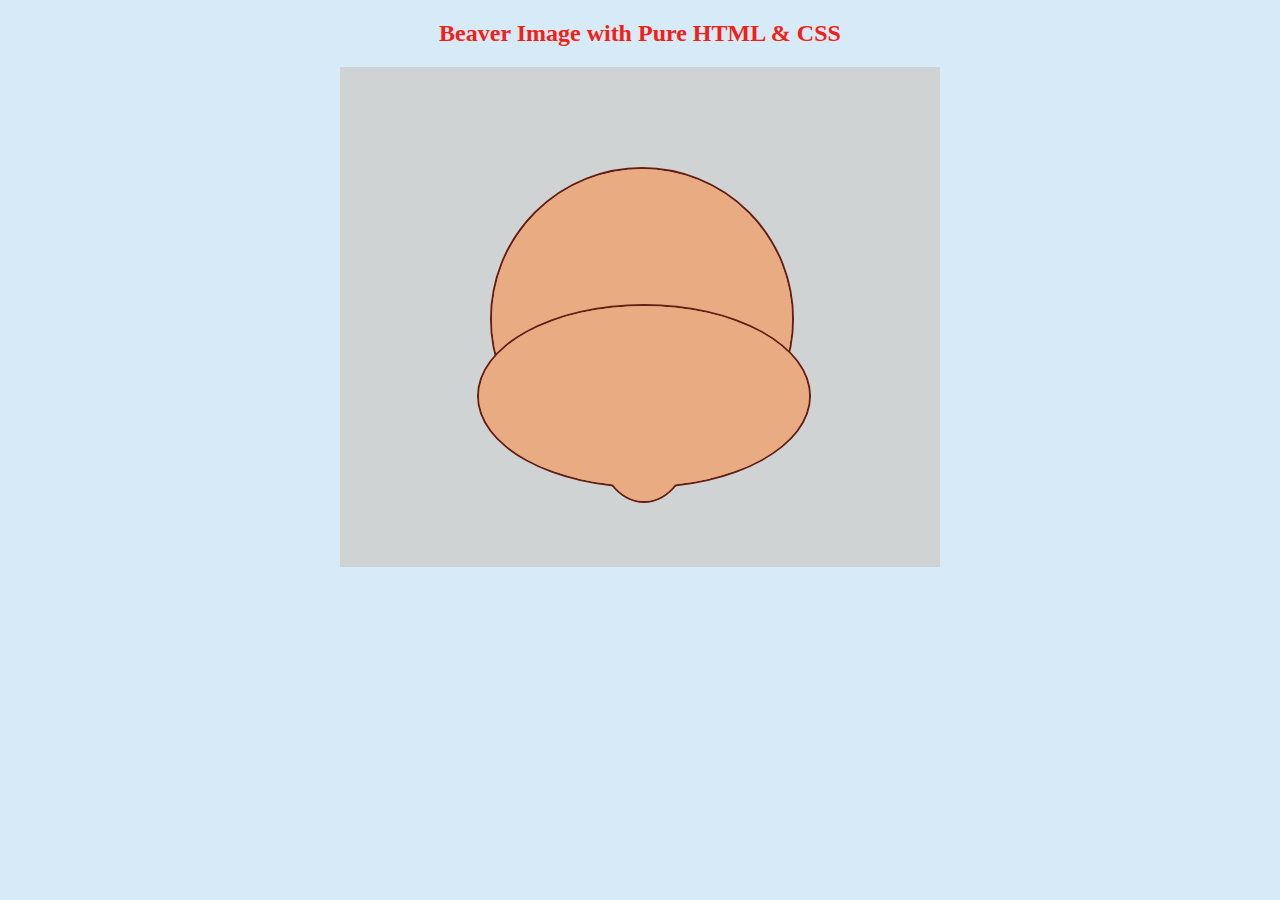
==== Beaver-image/index.html @ 2f61d495 "Beaver first commit" ====
<!DOCTYPE html>
<html lang="en">
  <head>
    <meta charset="UTF-8" />
    <meta http-equiv="X-UA-Compatible" content="IE=edge" />
    <meta name="viewport" content="width=device-width, initial-scale=1.0" />
    <title>Beaver-Image</title>
    <link rel="stylesheet" href="style.css" />
  </head>
  <body>
    <h2>Beaver Image with Pure HTML & CSS</h2>
    <!--image-box-->
    <div class="image-main-box">
      <!--main-face-->
      <div class="main-face">
        <!--main-face-copy-->
        <div class="main-face-copy"></div>
        <!--face-lower-->
        <div class="face-lower">
          <div class="face-lower-copy"></div>
        </div>
        <!--chin-->
        <div class="chin">
          <div class="chin-copy"></div>
        </div>
      </div>
    </div>
  </body>
</html>
---- Beaver-image/style.css ----
:root {
  --body-bg-color: #d6eaf8;
  --basic-color: #e8ab82;
  --ear-color-dark: #641e16;
  --ear-color-light: #f1948a;
  --eyebrow-color: #a93226;
  --eye-white-color: #ffffff;
  --eye-black-color: #17202a;
  --eye-red-color: #f22016;
  --nose-dark-color: #424949;
  --nose-light-color: #eb984e;
  --nose-hair-color: #000000;
  --tooth-color: #fdfefe;
}
body {
  margin: 0 auto;
  padding: 0;
  background-color: var(--body-bg-color);
}
h2 {
  text-align: center;
  font-weight: 600;
  color: var(--eye-red-color);
}
.image-main-box {
  position: relative;
  width: 600px;
  height: 500px;
  margin: auto;
  background-color: #d0d3d4;
}
/* main-face */
.main-face {
  position: absolute;
  width: 50%;
  height: 60%;
  top: 20%;
  left: 25%;
  border-radius: 50%;
  border: 2px solid var(--ear-color-dark);
  background-color: var(--basic-color);
}
/* main-face-copy */
.main-face-copy {
  position: absolute;
  width: 100%;
  height: 100%;
  border-radius: 50%;
  background-color: var(--basic-color);
}
/* face-lower */
.face-lower {
  position: absolute;
  width: 110%;
  height: 60%;
  top: 45%;
  left: -5%;
  border: 2px solid var(--ear-color-dark);
  border-radius: 50%;
  z-index: 1;
  background-color: var(--basic-color);
}
/* face-lower-copy */
.face-lower-copy {
  position: absolute;
  width: 100%;
  height: 100%;
  border-radius: 50%;
  z-index: 2;
  background-color: var(--basic-color);
}
/* chin */
.chin {
  position: absolute;
  width: 30%;
  height: 40%;
  top: 70%;
  left: 35%;
  border-radius: 50%;
  border: 2px solid var(--ear-color-dark);
  background-color: var(--basic-color);
}
/* chin-copy */
.chin-copy {
  position: absolute;
  width: 100%;
  height: 100%;
  border-radius: 50%;
  z-index: 2;
  background-color: var(--basic-color);
}
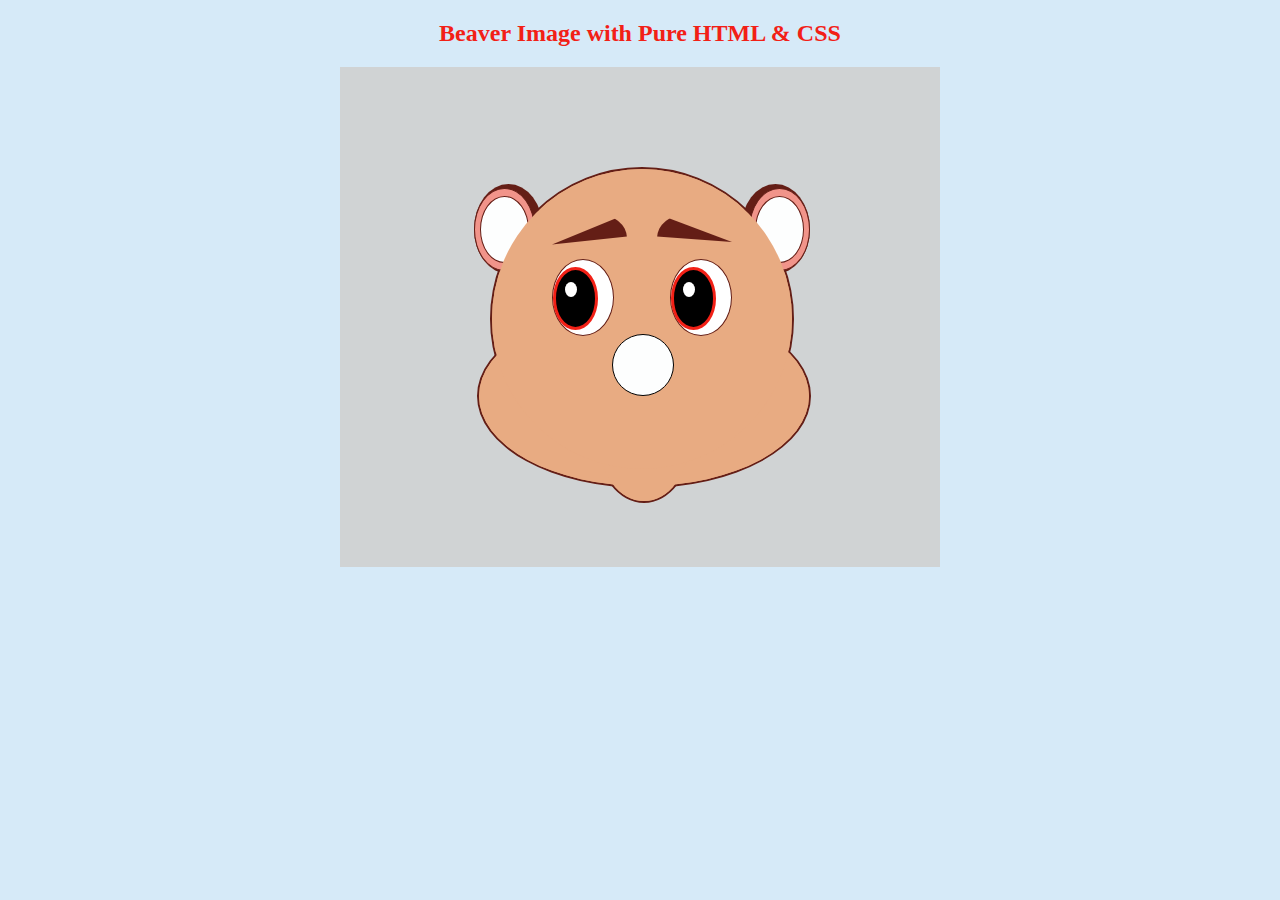
==== commit 71c4393c: "beaver second commit" ====
--- a/Beaver-image/index.html
+++ b/Beaver-image/index.html
@@ -23,6 +23,33 @@
         <div class="chin">
           <div class="chin-copy"></div>
         </div>
+        <!--ears-left-->
+        <div class="ear-left">
+          <div class="ear-left-inner">
+            <div class="ear-deep-inner"></div>
+          </div>
+        </div>
+        <!--ears-right-->
+        <div class="ear-right">
+          <div class="ear-right-inner">
+            <div class="ear-deep-inner"></div>
+          </div>
+        </div>
+        <!--left-eye-->
+        <div class="left-eye">
+          <div class="inner-eye"></div>
+          <div class="eye-pupil"></div>
+        </div>
+        <!--right-eye-->
+        <div class="right-eye">
+          <div class="inner-eye"></div>
+          <div class="eye-pupil"></div>
+        </div>
+        <!--eyebrows-->
+        <div class="eyebrow-left"></div>
+        <div class="eyebrow-right"></div>
+        <!--nose--->
+        <div class="nose"></div>
       </div>
     </div>
   </body>
--- a/Beaver-image/style.css
+++ b/Beaver-image/style.css
@@ -46,6 +46,7 @@
   width: 100%;
   height: 100%;
   border-radius: 50%;
+  z-index: 4;
   background-color: var(--basic-color);
 }
 /* face-lower */
@@ -89,3 +90,142 @@
   z-index: 2;
   background-color: var(--basic-color);
 }
+/*
+** Ears
+*/
+/* ear-left */
+.ear-left {
+  position: absolute;
+  width: 23%;
+  height: 30%;
+  top: 5%;
+  left: -6%;
+  border-radius: 50%;
+  background-color: var(--ear-color-dark);
+}
+/* ear-left-inner */
+.ear-left-inner {
+  position: absolute;
+  width: 85%;
+  height: 90%;
+  top: 5%;
+  border: 1px solid var(--ear-color-dark);
+  border-radius: 50%;
+  background-color: var(--ear-color-light);
+}
+/* ear-right */
+.ear-right {
+  position: absolute;
+  width: 23%;
+  height: 30%;
+  top: 5%;
+  right: -6%;
+  border-radius: 50%;
+  background-color: var(--ear-color-dark);
+}
+/* ear-right-inner */
+.ear-right-inner {
+  position: absolute;
+  width: 85%;
+  height: 90%;
+  top: 5%;
+  right: 0%;
+  border: 1px solid var(--ear-color-dark);
+  border-radius: 50%;
+  background-color: var(--ear-color-light);
+}
+
+/* ear-deep-inner */
+.ear-deep-inner {
+  position: absolute;
+  width: 80%;
+  height: 80%;
+  left: 8%;
+  top: 8%;
+  border-radius: 50%;
+  border: 1px solid var(--ear-color-dark);
+  background-color: var(--tooth-color);
+}
+/*
+**eyes
+*/
+/* left-eye */
+.left-eye {
+  position: absolute;
+  width: 20%;
+  height: 25%;
+  top: 30%;
+  left: 20%;
+  border-radius: 50%;
+  z-index: 4;
+  border: 1px solid var(--ear-color-dark);
+  background-color: var(--eye-white-color);
+}
+/* right-eye */
+.right-eye {
+  position: absolute;
+  width: 20%;
+  height: 25%;
+  top: 30%;
+  right: 20%;
+  border-radius: 50%;
+  z-index: 4;
+  border: 1px solid var(--ear-color-dark);
+  background-color: var(--eye-white-color);
+}
+/* inner-eye */
+.inner-eye {
+  position: absolute;
+  width: 65%;
+  height: 75%;
+  top: 10%;
+  border-radius: 50%;
+  border: 3px solid var(--eye-red-color);
+  background-color: var(--nose-hair-color);
+}
+/* eye-pupil */
+.eye-pupil {
+  position: absolute;
+  width: 20%;
+  height: 20%;
+  top: 30%;
+  left: 20%;
+  border-radius: 50%;
+  background-color: var(--eye-white-color);
+}
+/* eyebrow-left */
+.eyebrow-left {
+  position: absolute;
+  width: 25%;
+  height: 20%;
+  top: 15%;
+  left: 20%;
+  z-index: 4;
+  border-radius: 40%;
+  background-color: var(--ear-color-dark);
+  clip-path: polygon(0 51%, 100% 38%, 100% 0);
+}
+/* eyebrow-right */
+.eyebrow-right {
+  position: absolute;
+  width: 25%;
+  height: 20%;
+  top: 15%;
+  right: 20%;
+  z-index: 4;
+  border-radius: 40%;
+  background-color: var(--ear-color-dark);
+  clip-path: polygon(100% 47%, 0 38%, 0 0);
+}
+/* nose */
+.nose {
+  position: absolute;
+  width: 20%;
+  height: 20%;
+  top: 55%;
+  left: 40%;
+  z-index: 4;
+  border-radius: 50%;
+  border: 1px solid var(--nose-hair-color);
+  background-color: var(--tooth-color);
+}
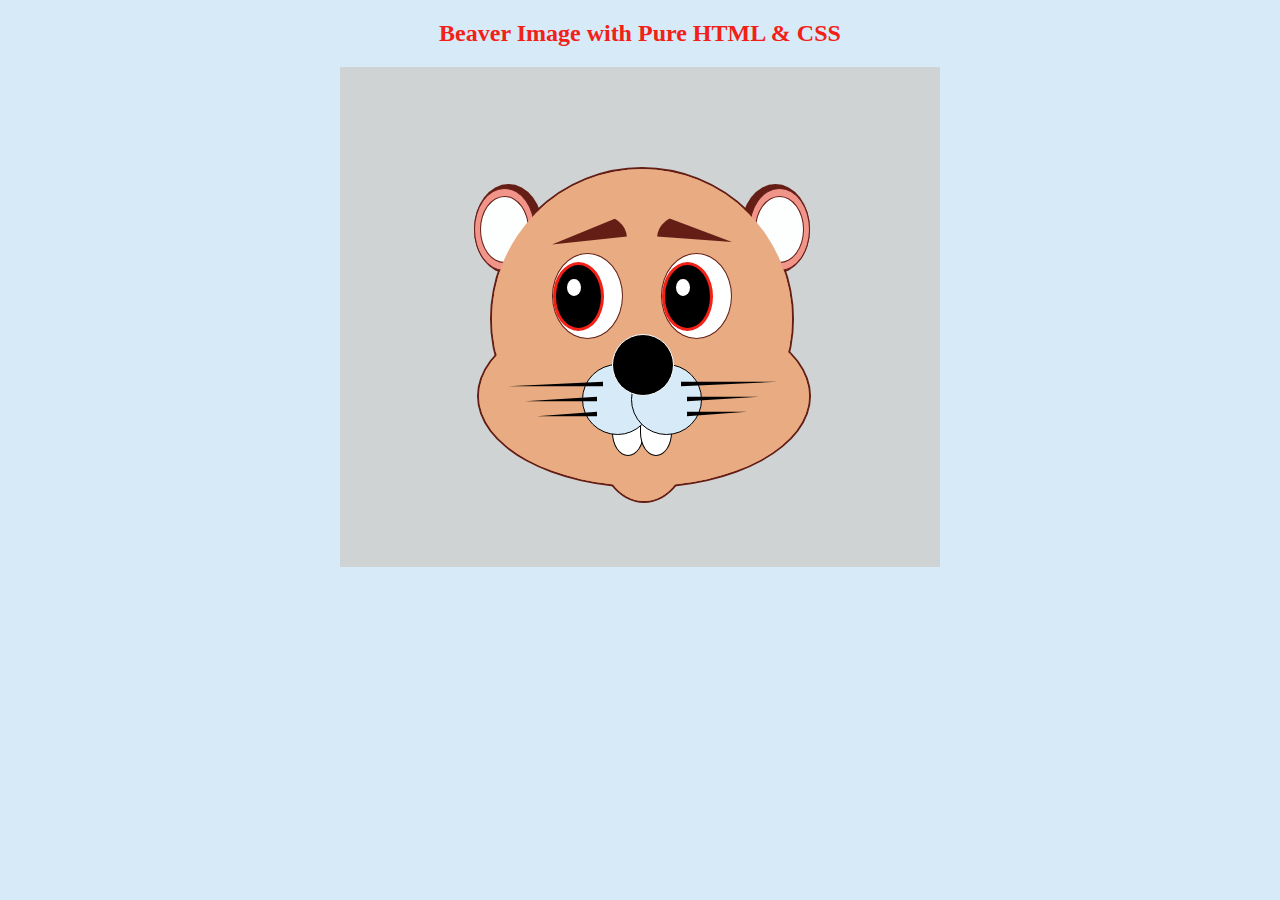
==== commit 8d11eadb: "beaver finishing update" ====
--- a/Beaver-image/index.html
+++ b/Beaver-image/index.html
@@ -50,6 +50,21 @@
         <div class="eyebrow-right"></div>
         <!--nose--->
         <div class="nose"></div>
+        <!--mouth-left-->
+        <div class="mouth-left"></div>
+        <!--mouth-right-->
+        <div class="mouth-right"></div>
+        <!--teeth-->
+        <div class="left-tooth"></div>
+        <div class="right-tooth"></div>
+        <!--hair-left-->
+        <div class="hair-left-1"></div>
+        <div class="hair-left-2"></div>
+        <div class="hair-left-3"></div>
+        <!--hair-right-->
+        <div class="hair-right-1"></div>
+        <div class="hair-right-2"></div>
+        <div class="hair-right-3"></div>
       </div>
     </div>
   </body>
--- a/Beaver-image/style.css
+++ b/Beaver-image/style.css
@@ -46,7 +46,7 @@
   width: 100%;
   height: 100%;
   border-radius: 50%;
-  z-index: 4;
+  z-index: 3;
   background-color: var(--basic-color);
 }
 /* face-lower */
@@ -152,9 +152,9 @@
 /* left-eye */
 .left-eye {
   position: absolute;
-  width: 20%;
-  height: 25%;
-  top: 30%;
+  width: 23%;
+  height: 28%;
+  top: 28%;
   left: 20%;
   border-radius: 50%;
   z-index: 4;
@@ -164,9 +164,9 @@
 /* right-eye */
 .right-eye {
   position: absolute;
-  width: 20%;
-  height: 25%;
-  top: 30%;
+  width: 23%;
+  height: 28%;
+  top: 28%;
   right: 20%;
   border-radius: 50%;
   z-index: 4;
@@ -224,8 +224,122 @@
   height: 20%;
   top: 55%;
   left: 40%;
+  z-index: 5;
+  border-radius: 50%;
+  border: 1px solid var(--eye-white-color);
+  background-color: var(--nose-hair-color);
+}
+/* mouth-left */
+.mouth-left {
+  position: absolute;
+  width: 23%;
+  height: 23%;
+  top: 65%;
+  left: 30%;
   z-index: 4;
   border-radius: 50%;
   border: 1px solid var(--nose-hair-color);
-  background-color: var(--tooth-color);
-}
+  background-color: var(--body-bg-color);
+}
+/* mouth-right */
+.mouth-right {
+  position: absolute;
+  width: 23%;
+  height: 23%;
+  top: 65%;
+  right: 30%;
+  z-index: 4;
+  border-radius: 50%;
+  border: 1px solid var(--nose-hair-color);
+  background-color: var(--body-bg-color);
+}
+/* teeth */
+.left-tooth {
+  position: absolute;
+  width: 10%;
+  height: 15%;
+  top: 80%;
+  left: 40%;
+  z-index: 3;
+  border-radius: 0 0 50% 50%;
+  border: 1px solid var(--nose-hair-color);
+  background-color: var(--eye-white-color);
+}
+.right-tooth {
+  position: absolute;
+  width: 10%;
+  height: 15%;
+  top: 80%;
+  right: 40%;
+  z-index: 3;
+  border-radius: 0 0 50% 50%;
+  border: 1px solid var(--nose-hair-color);
+  background-color: var(--eye-white-color);
+}
+/* hair-left-1 */
+.hair-left-1 {
+  position: absolute;
+  width: 40%;
+  height: 15%;
+  top: 65%;
+  left: -3%;
+  z-index: 5;
+  background-color: var(--nose-hair-color);
+  clip-path: polygon(100% 40%, 20% 50%, 100% 50%);
+}
+/* hair-left-2 */
+.hair-left-2 {
+  position: absolute;
+  width: 30%;
+  height: 15%;
+  top: 70%;
+  left: 5%;
+  z-index: 5;
+  background-color: var(--nose-hair-color);
+  clip-path: polygon(100% 40%, 20% 50%, 100% 50%);
+}
+/* hair-left-3 */
+.hair-left-3 {
+  position: absolute;
+  width: 25%;
+  height: 15%;
+  top: 75%;
+  left: 10%;
+  z-index: 5;
+  background-color: var(--nose-hair-color);
+  clip-path: polygon(100% 40%, 20% 50%, 100% 50%);
+}
+
+/* hair-right-1 */
+.hair-right-1 {
+  position: absolute;
+  width: 40%;
+  height: 15%;
+  top: 65%;
+  right: -3%;
+  z-index: 5;
+  background-color: var(--nose-hair-color);
+  clip-path: polygon(80% 40%, 0 50%, 0 40%);
+}
+/* hair-right-2 */
+.hair-right-2 {
+  position: absolute;
+  width: 30%;
+  height: 15%;
+  top: 70%;
+  right: 5%;
+  z-index: 5;
+  background-color: var(--nose-hair-color);
+  clip-path: polygon(80% 40%, 0 50%, 0 40%);
+}
+/* hair-right-3 */
+.hair-right-3 {
+  position: absolute;
+  width: 25%;
+  height: 15%;
+  top: 75%;
+  right: 10%;
+  z-index: 5;
+  background-color: var(--nose-hair-color);
+  clip-path: polygon(80% 40%, 0 50%, 0 40%);
+}
